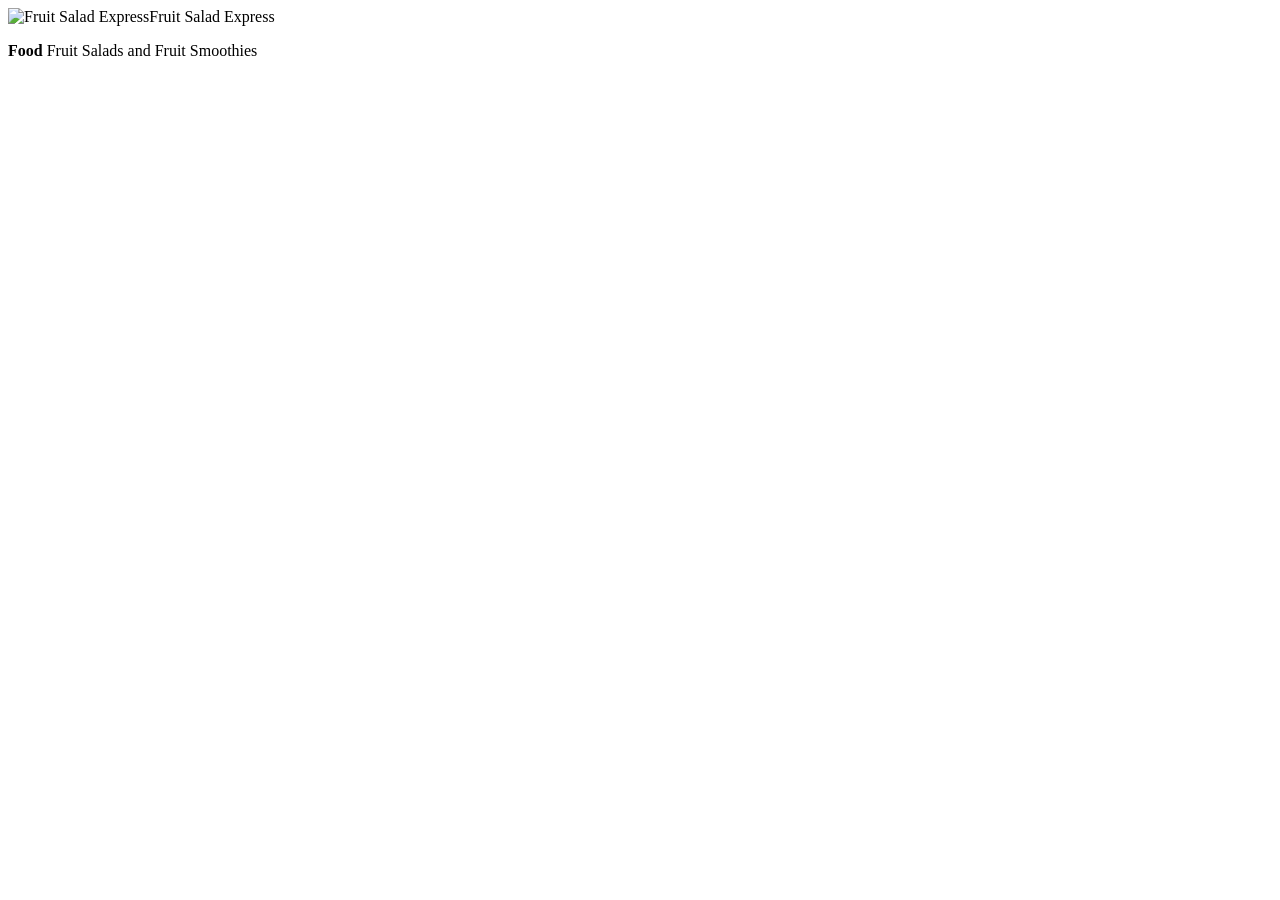
==== index.html @ f973d506 "Add files via upload" ====
<!DOCTYPE html>
<html lang="en">
<head>
    <meta charset="UTF-8">
    <meta name="viewport" content="width=device-width, initial-scale=1.0">
    <title>Fruit Salad Express</title>
</head>
<body>
    <img src="c:\Users\USER\Pictures\Camera Roll\Camera\20261103_144001.jpg" alt="Fruit Salad Express"
    <h1>Fruit Salad Express</h1>
    <p><strong>Food</strong> Fruit Salads and Fruit Smoothies</p>

</body>
</html>
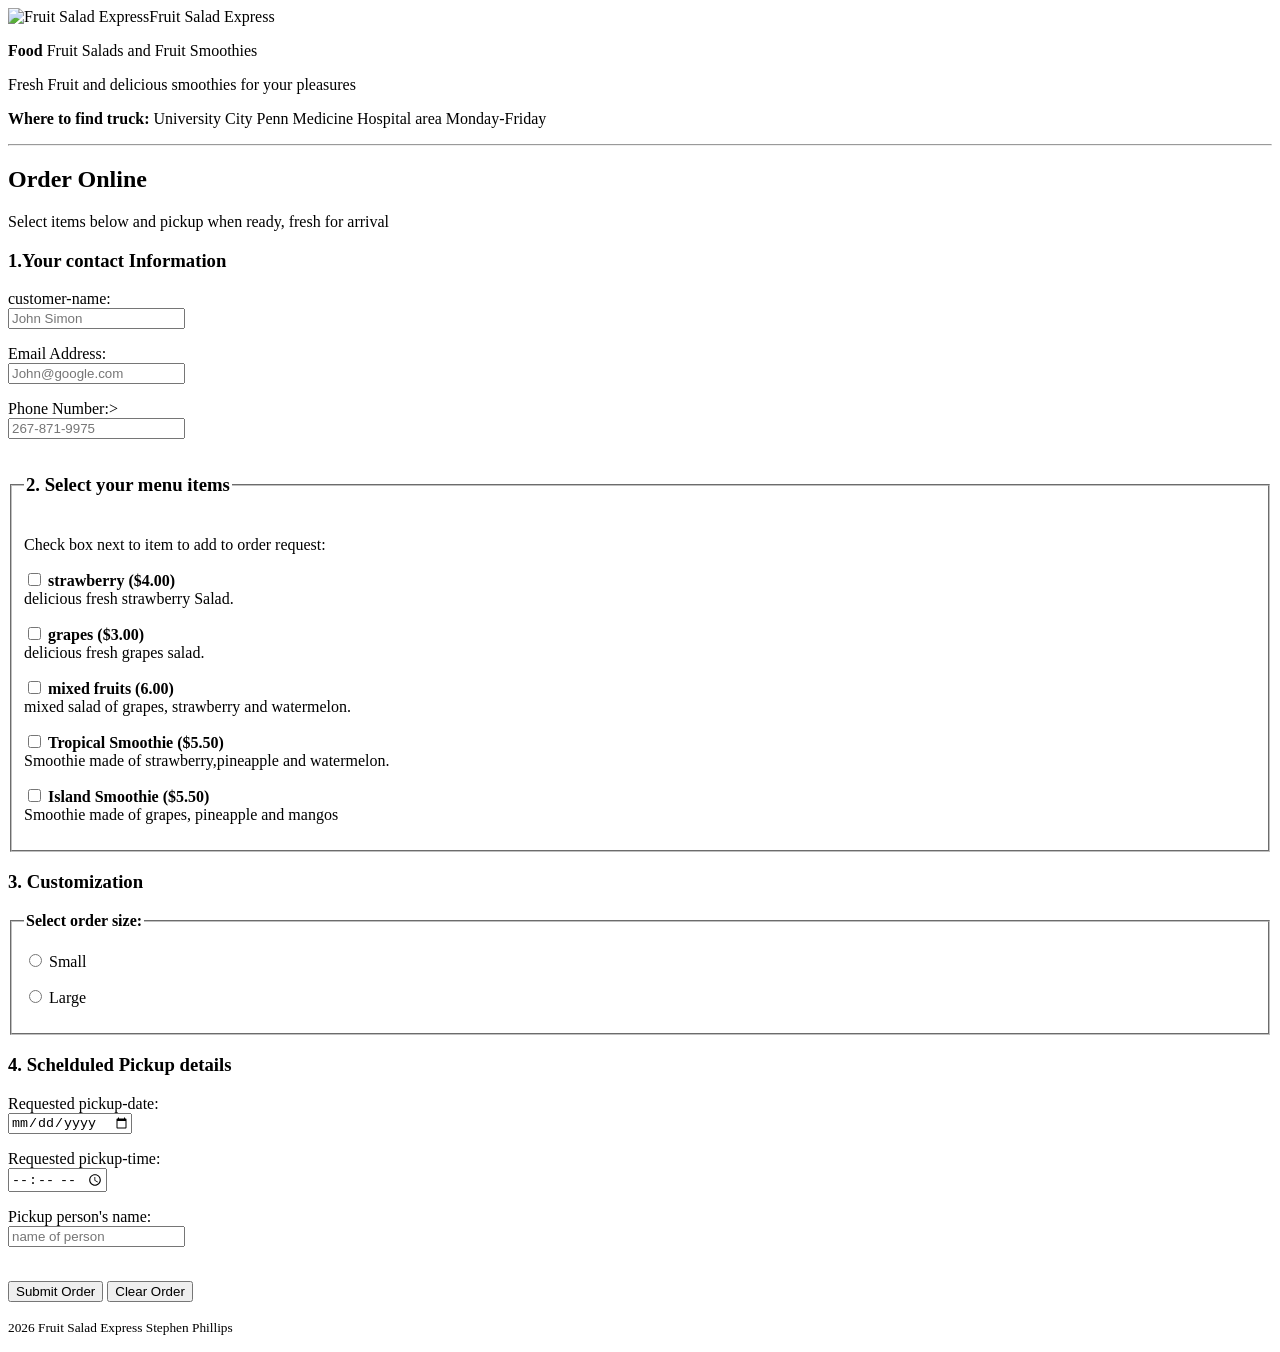
==== commit 2b41245a: "Rename html2.html to index.html" ====
--- a/index.html
+++ b/index.html
@@ -6,9 +6,137 @@
     <title>Fruit Salad Express</title>
 </head>
 <body>
+<header>
     <img src="c:\Users\USER\Pictures\Camera Roll\Camera\20261103_144001.jpg" alt="Fruit Salad Express"
     <h1>Fruit Salad Express</h1>
     <p><strong>Food</strong> Fruit Salads and Fruit Smoothies</p>
+    <p>Fresh Fruit and delicious smoothies for your pleasures</p>
+    <p>
+        <strong>Where to find truck:</strong> University City Penn Medicine Hospital area Monday-Friday
+    </p>
+</header>
+
+    <hr>
+
+<main>
+
+    <h2>Order Online</h2>
+    <p>Select items below and pickup when ready, fresh for arrival</p>
+
+    <form action="#" method="post">
+        <section>
+            <h3>1.Your contact Information</h3>
+            <p>
+                <label for="customer-name">customer-name:</label><br>
+                <input type="text" id="customer-name" name="customer_name" required placeholder="John Simon">
+            </p>
+
+            <p>
+                <label for="customer-email">Email Address:</label><br>
+                <input type="email" id="customer-email" name="customer_email" required placeholder="John@google.com">
+            </p>
+
+            <p>
+                <label for="customer-phone">Phone Number:</label>><br>
+                <input type="tel" id="customer-phone" name="customer_phone" required placeholder="267-871-9975">
+            </p>
+        </section>
+
+        <fieldset>
+            <legend><h3>2. Select your menu items</h3></legend>
+            <p>Check box next to item to add to order request:</p>
+
+            <p>
+                <input type="checkbox" id="food-item-1" name="food_selection" value="strawberry">
+                <label for="food-item-1">
+                    <strong>strawberry ($4.00)</strong><br>
+                    delicious fresh strawberry Salad.
+                </label>
+            </p>
+
+            <p>
+                <input type="checkbox" id="food-item-2" name="food_selection" value="grapes">
+                <label for="food-item-2">
+                    <strong>grapes ($3.00)</strong><br>
+                    delicious fresh grapes salad.
+                </label>
+            </p>
+
+            <p>
+                <input type="checkbox" id="food-item-3" name="food_selection" value="mixed fruits">
+                <label for="food-item-3">
+                    <strong>mixed fruits (6.00)</strong><br>
+                    mixed salad of grapes, strawberry and watermelon.
+                </label>
+            </p>
+
+            <p>
+                <input type="checkbox" id="food-item-4" name="food_selection" value="Tropical Smoothie">
+                <label for="food-item-4">
+                    <strong>Tropical Smoothie ($5.50)</strong><br>
+                    Smoothie made of strawberry,pineapple and watermelon.
+                </label>
+            </p>
+
+            <p>
+                <input type="checkbox" id="food-item-5" name="food_selection" value="Island Smoothie">
+                <label for="food-item-5">
+                    <strong>Island Smoothie ($5.50)</strong><br>
+                    Smoothie made of grapes, pineapple and mangos
+                </label>
+            </p>
+
+        </fieldset>
+
+        <section>
+            <h3>3. Customization</h3>
+
+            <fieldset>
+                <legend><strong>Select order size:</strong></legend>
+                <p>
+                    <input type="radio" id="size-small" name="order_size" value="Small">
+                    <label for="size-small">Small</label>
+                </p>
+                <p>
+                    <input type="radio" id="size-large" name="order_size" value="Large">
+                    <label for="size-large">Large</label>
+                </p>
+
+            </fieldset>
+        </section>
+
+        <section>
+            <h3>4. Schelduled Pickup details</h3>
+
+            <p>
+                <label for="pickup-date">Requested pickup-date:</label><br>
+                <input type="date" id="pickup-date" name="pickup_date">
+            </p>
+            <p>
+                <label for="pickup-time">Requested pickup-time:</label><br>
+                <input type="time" id="pickup-time" name="pickup_time">
+            </p>
+            <p>
+                <label for="pickup-name">Pickup person's name:</label><br>
+                <input type="text" id="pickup-name" name="pickup_name" required placeholder="name of person">
+            </p>
+        </section>
+
+        <br>
+        <section>
+            <button type="submit">Submit Order</button>
+
+            <button type="reset">Clear Order</button>
+        </section>
+    </form>
+</main>
+
+<footer>
+    <p><small>2026 Fruit Salad Express Stephen Phillips</small></p>
+</footer>
+
+
+
 
 </body>
-</html>+</html>
